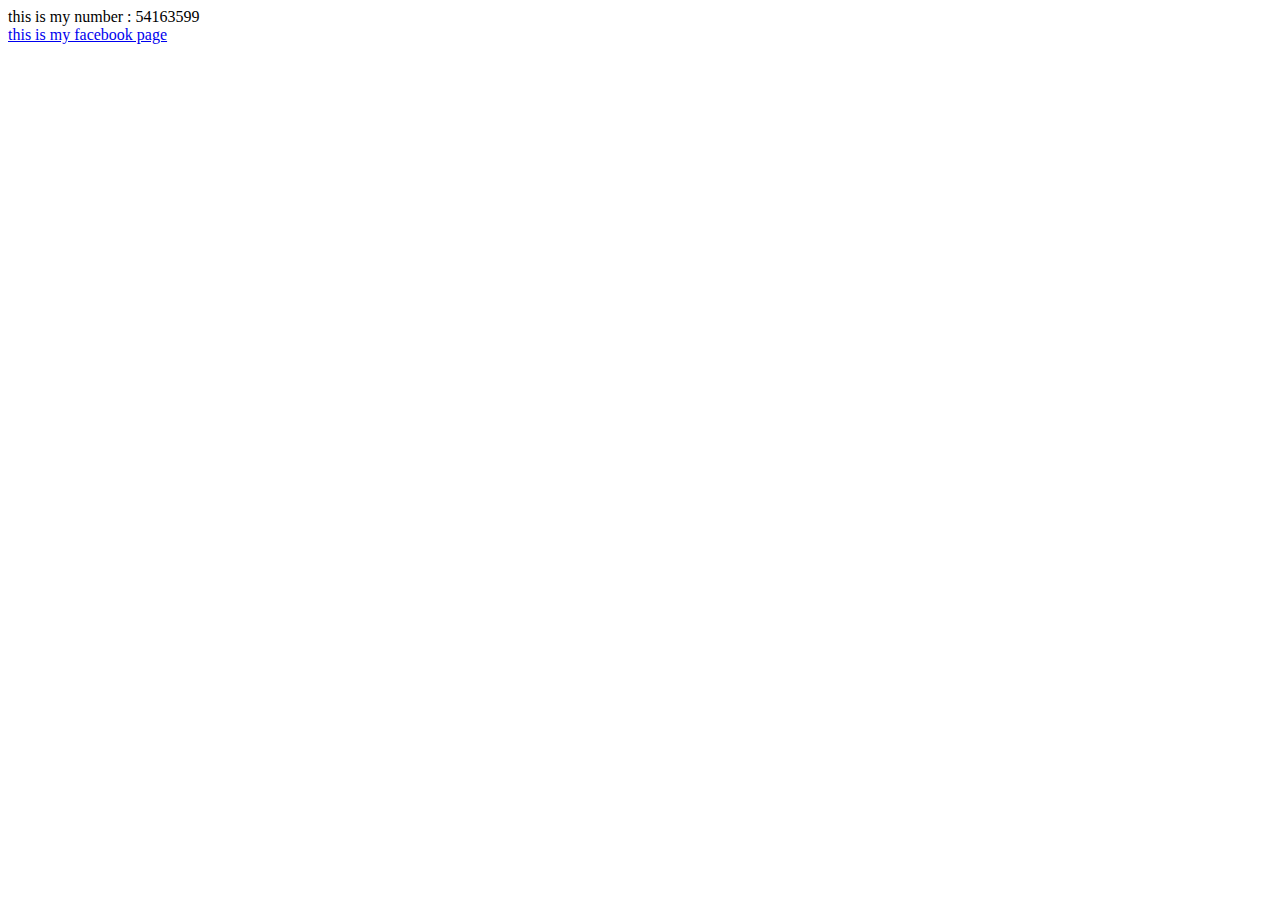
==== mynumber.html @ def7c068 "second try" ====
<!DOCTYPE html>
<html>
    <head>
        <title>my number</title>    
    </head>

    <body>
        <div>this is my number : 54163599</div>
        <div> <a href="https://www.facebook.com/ghassen.benhlima.5/" >this is my facebook page</a></div>
    </body>
</html>
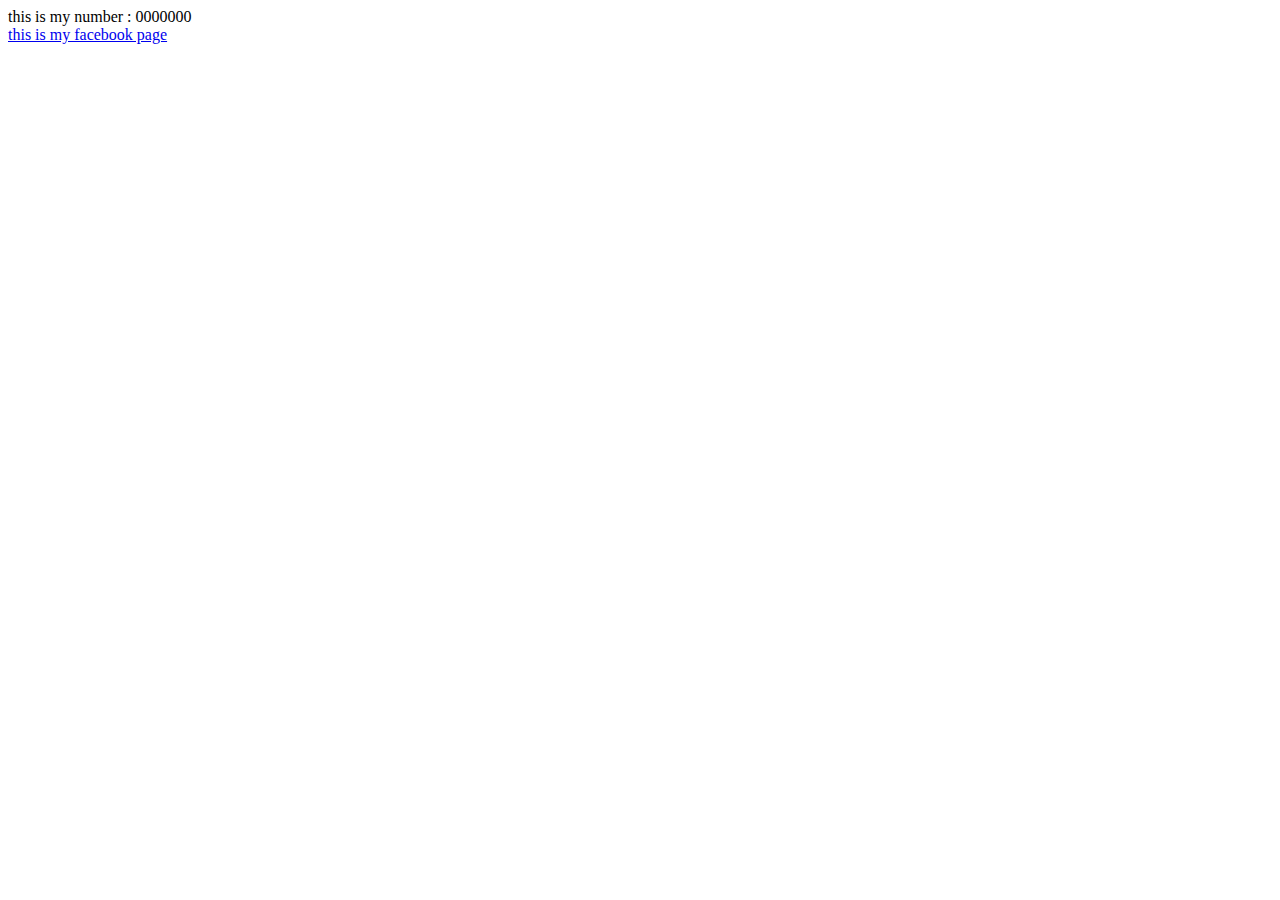
==== commit 8f789229: "Update mynumber.html" ====
--- a/mynumber.html
+++ b/mynumber.html
@@ -5,7 +5,7 @@
     </head>
 
     <body>
-        <div>this is my number : 54163599</div>
+        <div>this is my number : 0000000</div>
         <div> <a href="https://www.facebook.com/ghassen.benhlima.5/" >this is my facebook page</a></div>
     </body>
-</html>+</html>
